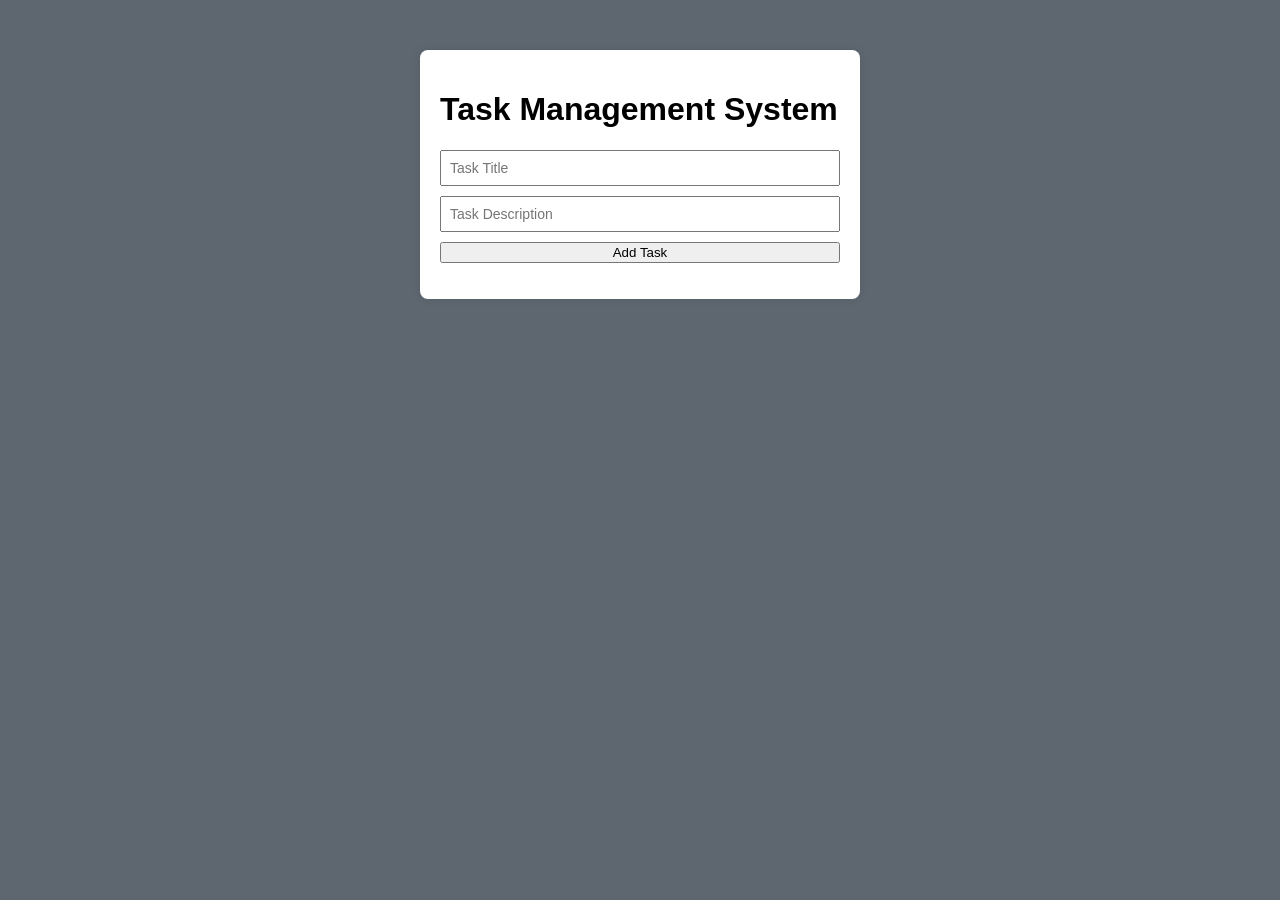
==== Fronted/index.html @ 89945bcf "Basic Structure" ====
<!DOCTYPE html>
<html lang="en">
<head>
    <meta charset="UTF-8">
    <meta name="viewport" content="width=device-width, initial-scale=1.0">
    <title>Task Manager Sys</title>
    <link rel="stylesheet" href="style.css">
</head>
<body>
    <div class="container">

        <h1>Task Management System </h1>

         <!-- Task Form -->

         <div class="task-form">
            <input type="text" id="taskTitle" placeholder="Task Title">
            <input type="text" id="taskDesc" placeholder="Task Description">
            <button id="addTaskBtn">Add Task</button>
         </div>

         <!-- task list  -->
          <ul id="tasklist"> </ul>
    </div>
    
    <script src="script.js"></script>
</body>
</html>
---- Fronted/style.css ----
body{
    font-family: Arial, Helvetica, sans-serif;
    background: #5e6770;
    display: flex;
    justify-content: center;
    margin-top: 50px;
}
.container{
    background: white;
    padding: 20px;
    width: 400px;
    border-radius: 8px;
    box-shadow: 0 0 10px rgba(0,0,0,0.1);
}
.h1{
    text-align: center;
}
.task-form{
    display: flex;
    flex-direction: column;
    gap: 10px;

}

input {
    padding: 8px;
    font-size: 14px;
}

.button{
    padding: 8px;
    background: #007bff;
    color: white;
    border: none;
    cursor: pointer;
}

.button:hover{
    background: #0056b3;
}

#taskList {
    margin-top: 20px;
    list-style: none;
    padding: 0;
}

#taskList li {
    background: #eee;
    padding: 8px;
    margin-bottom: 5px;
    border-radius: 4px;
}
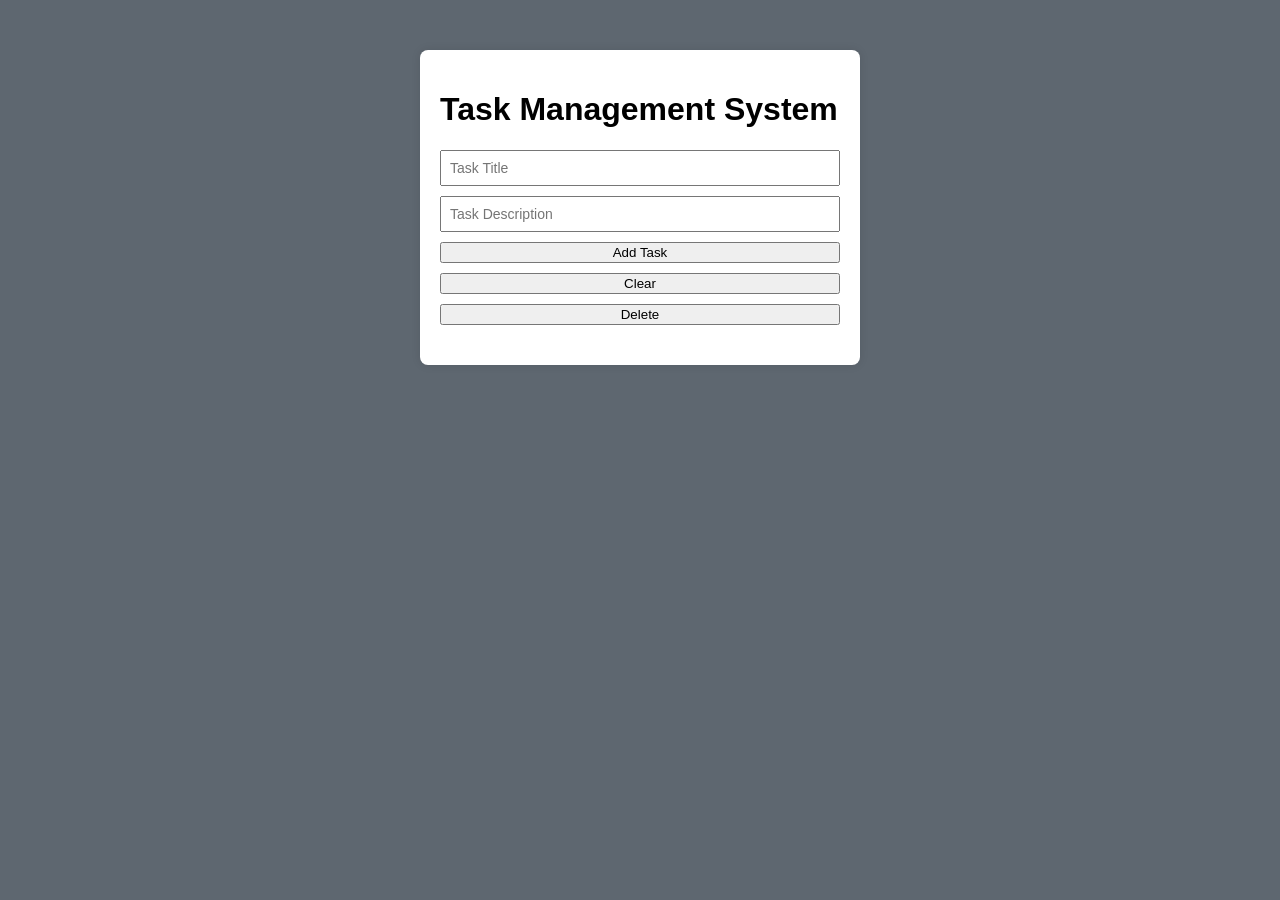
==== commit eed649da: "Add script" ====
--- a/Fronted/index.html
+++ b/Fronted/index.html
@@ -12,17 +12,19 @@
         <h1>Task Management System </h1>
 
          <!-- Task Form -->
-
+        
          <div class="task-form">
             <input type="text" id="taskTitle" placeholder="Task Title">
             <input type="text" id="taskDesc" placeholder="Task Description">
             <button id="addTaskBtn">Add Task</button>
+            <button id="clearBtn">Clear</button>
+            <button id="deleteBtn">Delete</button>
          </div>
 
          <!-- task list  -->
-          <ul id="tasklist"> </ul>
+          <ul id="taskList"> </ul>
     </div>
-    
+
     <script src="script.js"></script>
 </body>
 </html>
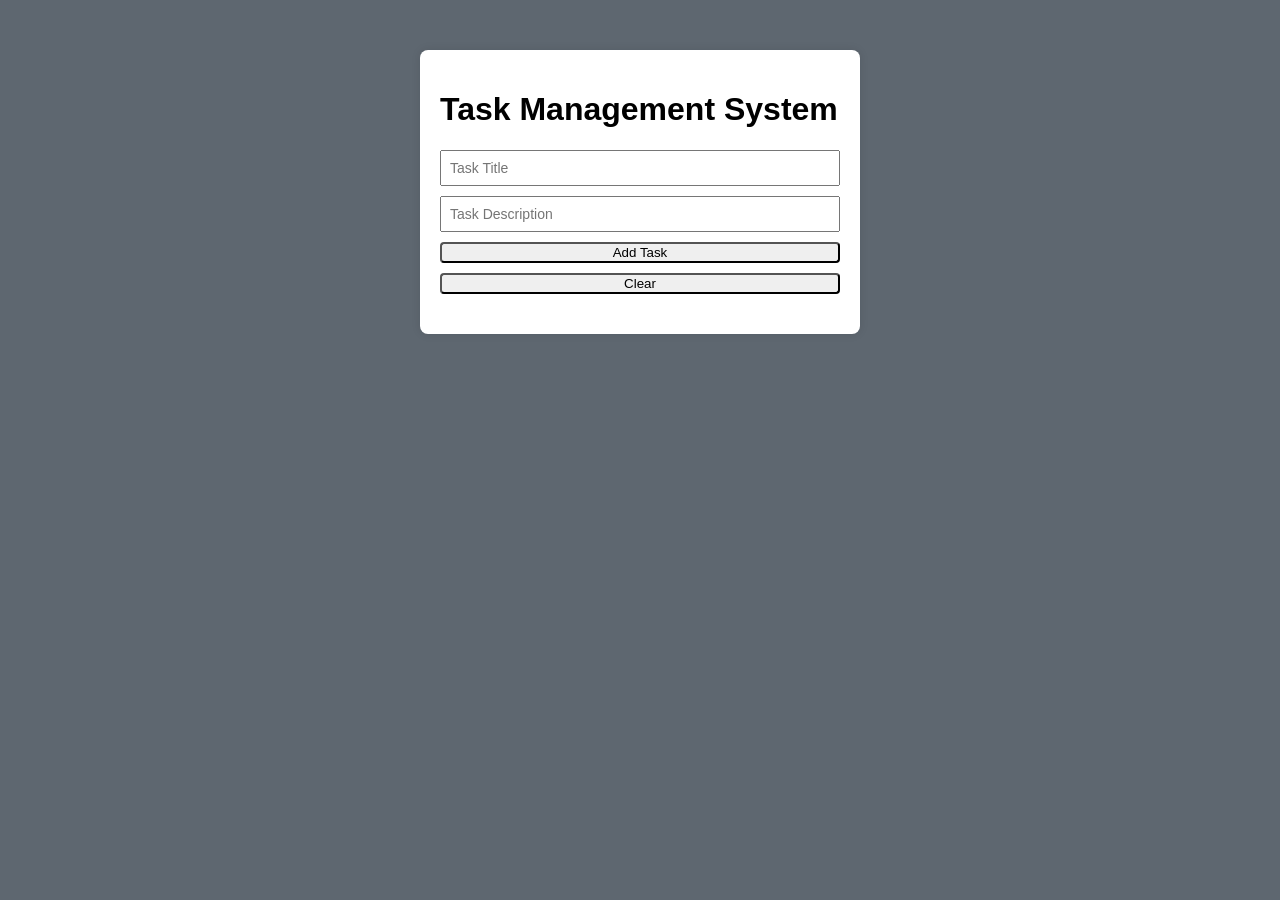
==== commit ab3f756f: "UPto grid tak hua hai" ====
--- a/Fronted/index.html
+++ b/Fronted/index.html
@@ -18,7 +18,7 @@
             <input type="text" id="taskDesc" placeholder="Task Description">
             <button id="addTaskBtn">Add Task</button>
             <button id="clearBtn">Clear</button>
-            <button id="deleteBtn">Delete</button>
+            <!-- <button id="deleteBtn">Delete</button> -->
          </div>
 
          <!-- task list  -->
--- a/Fronted/style.css
+++ b/Fronted/style.css
@@ -50,4 +50,33 @@
     padding: 8px;
     margin-bottom: 5px;
     border-radius: 4px;
-}+}
+.done {
+    text-decoration: line-through;
+    color: gray;
+}
+
+.delete-btn {
+    margin-left: 10px;
+    background: red;
+    color: white;
+    border: none;
+    padding: 4px 6px;
+    cursor: pointer;
+}
+.edit-btn {
+    margin-left: 5px;
+    background: orange;
+    color: white;
+    border: none;
+    padding: 4px 6px;
+    cursor: pointer;
+}
+
+.edit-btn:hover {
+    background: darkorange;
+}
+
+button {
+    border-radius: 4px;
+}
